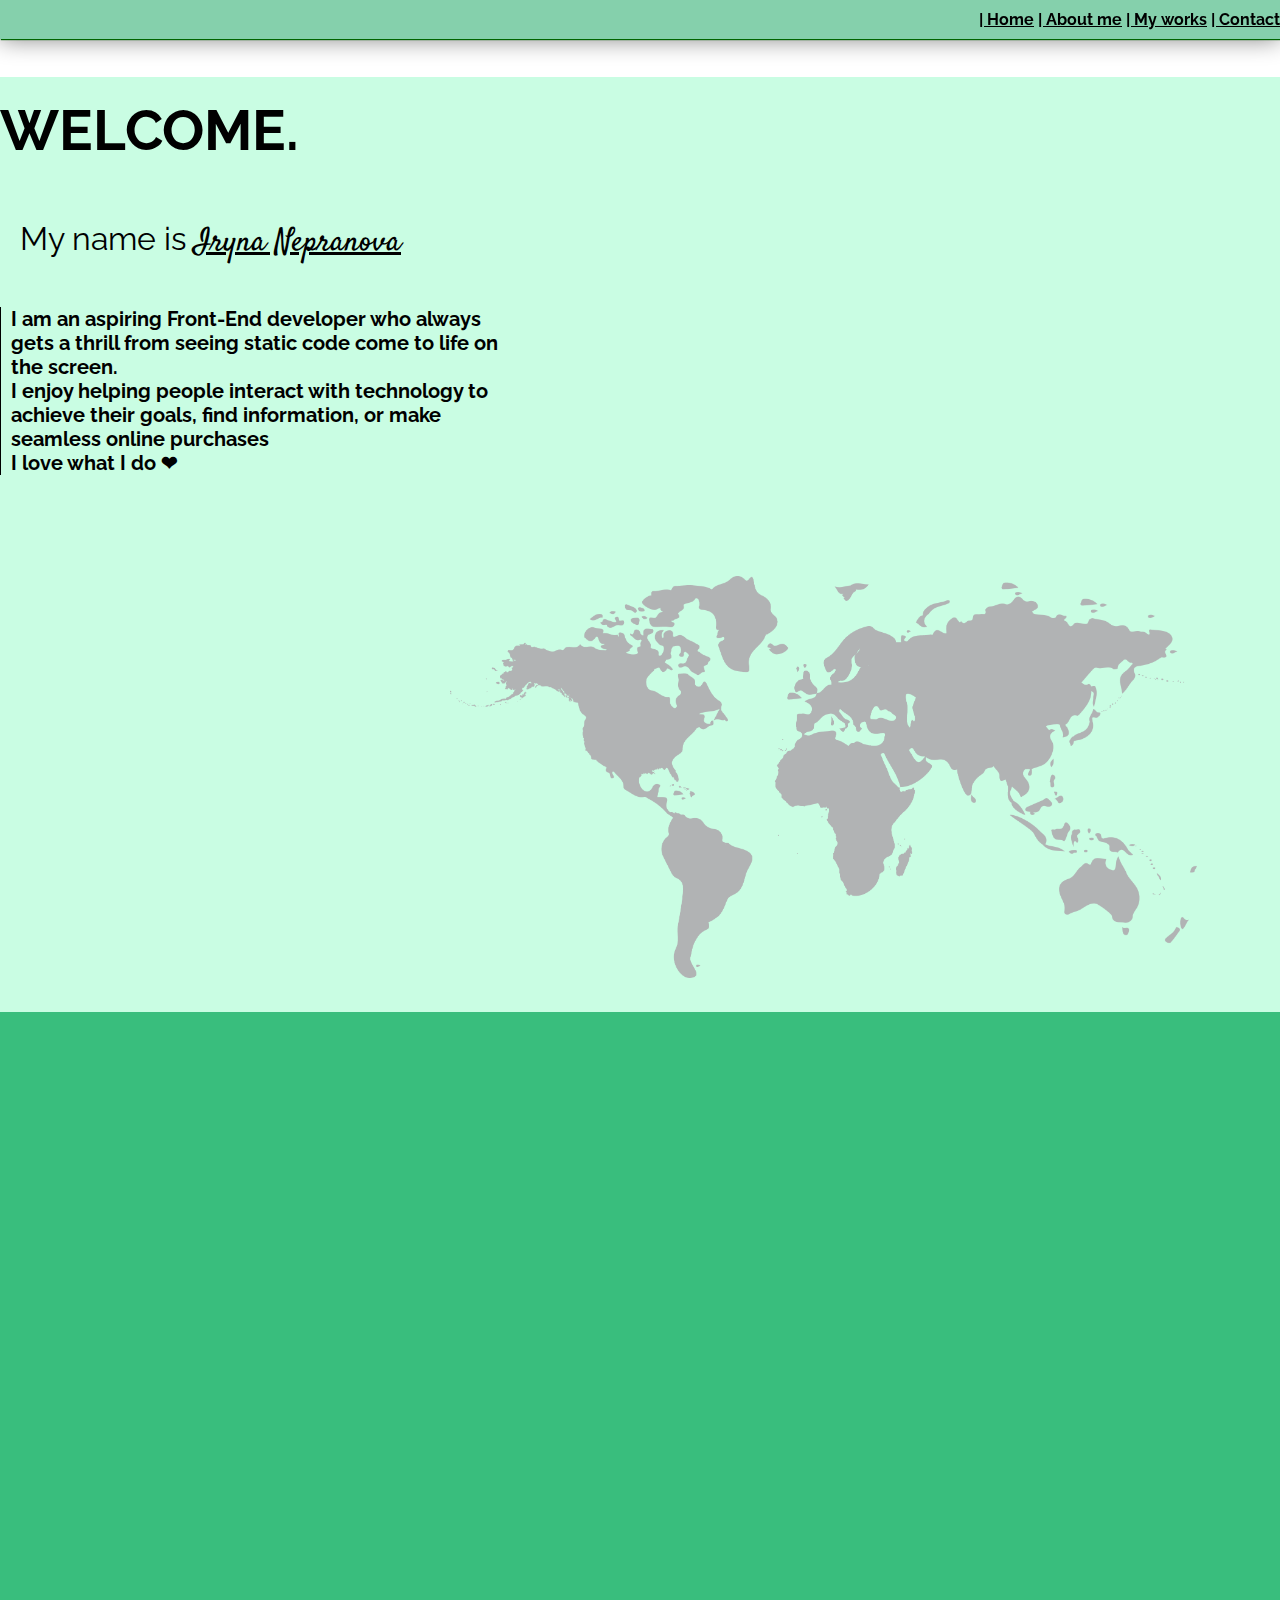
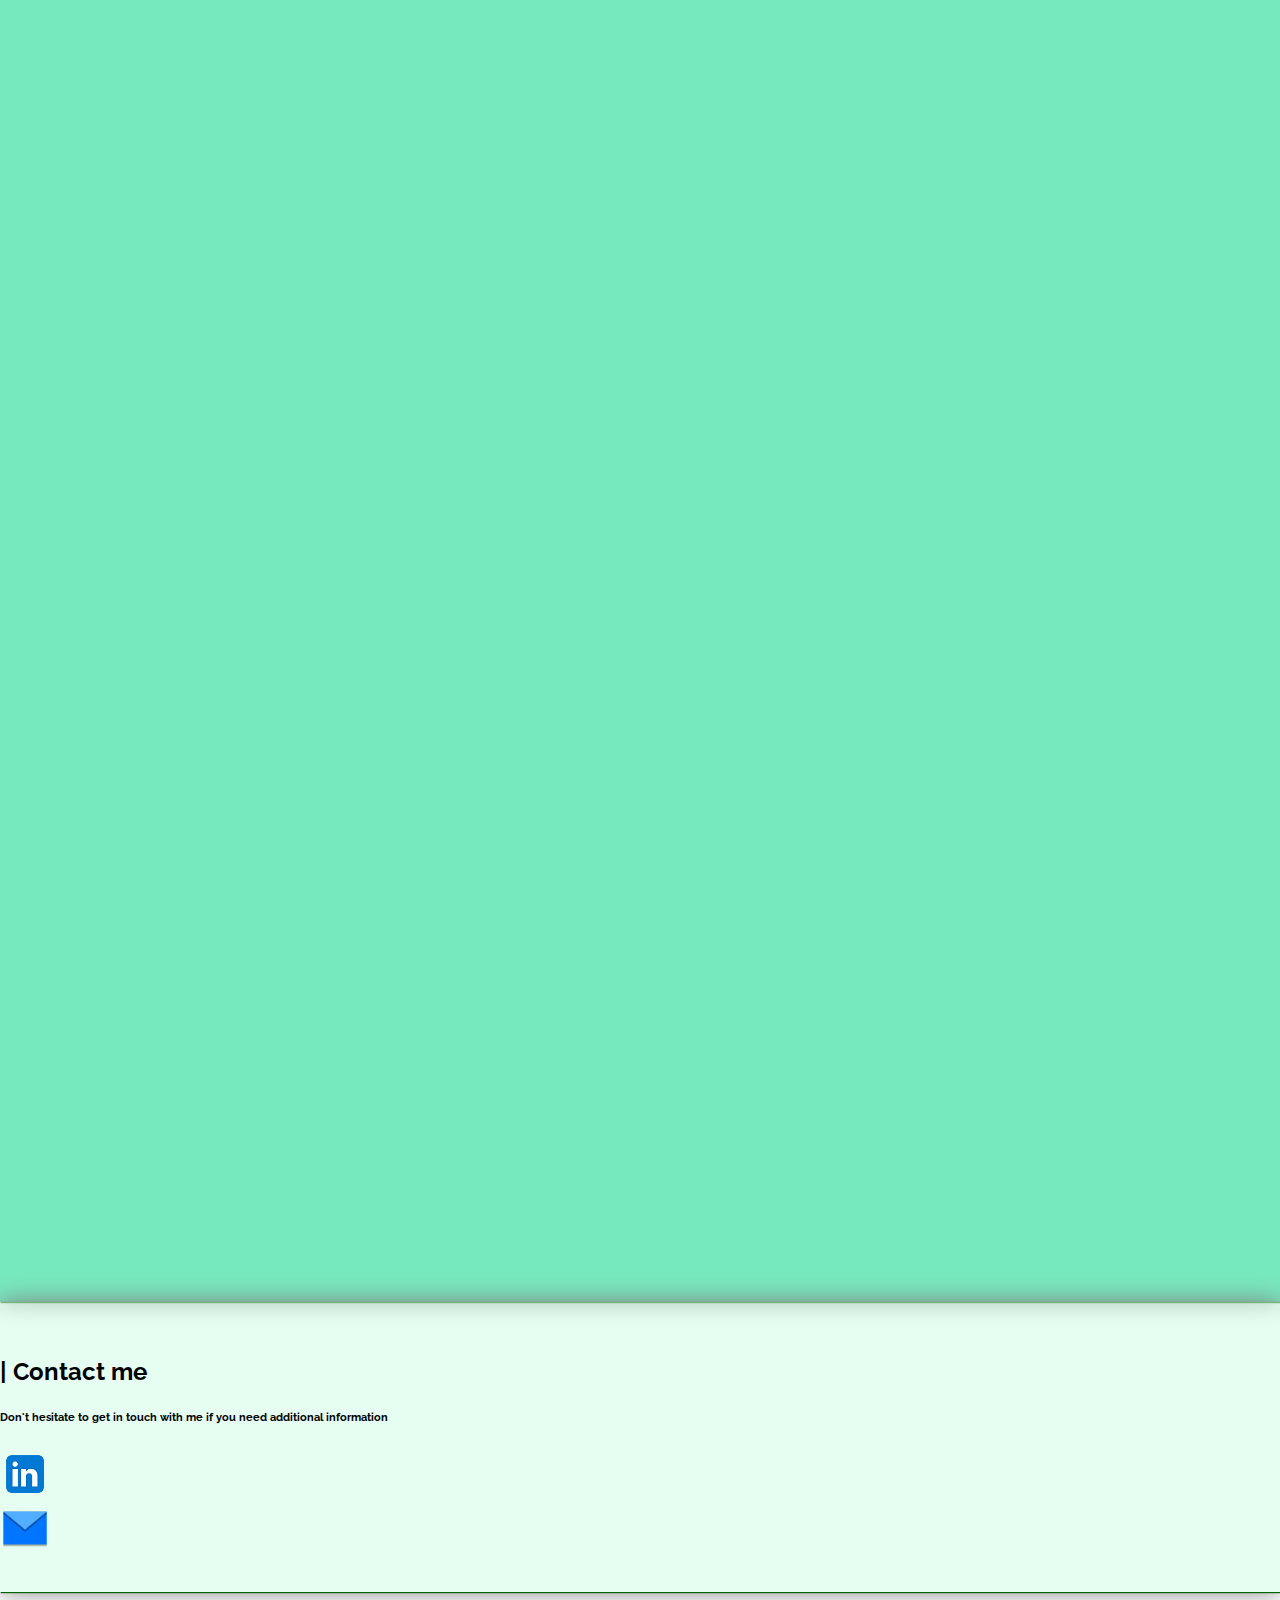
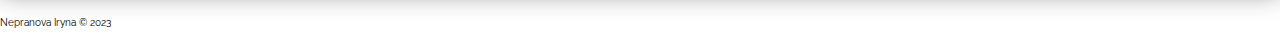
==== index.html @ 2a6cd450 "mistakes were corrected" ====
<!DOCTYPE html>
<html lang="en">

  <head>
    <meta charset="UTF-8">
    <meta http-equiv="X-UA-Compatible" content="IE=edge">
    <meta name="viewport" content="width=device-width, initial-scale=1.0">
    <link rel="stylesheet" href="css/main.css">
    <link rel="icon" type="image/x-icon" href="./images/favicon.ico">

    <link href="https://fonts.googleapis.com/css2?family=Raleway:ital,wght@0,100;0,200;0,300;1,100;1,200&display=swap" rel="stylesheet">
    <link href="https://fonts.googleapis.com/css2?family=Raleway:ital,wght@0,100;0,200;0,300;1,100;1,200&family=Satisfy&display=swap" rel="stylesheet">
    <link href="https://cdn.jsdelivr.net/npm/bootstrap@5.3.0-alpha3/dist/css/bootstrap.min.css" rel="stylesheet" integrity="sha384-KK94CHFLLe+nY2dmCWGMq91rCGa5gtU4mk92HdvYe+M/SXH301p5ILy+dN9+nJOZ" crossorigin="anonymous">

    <title>Portfolio | Nepranova Iryna</title>
  </head>

  <body>
    <header class="navigation">
      <div class="container">
        <div class="nav-desktop">
        <nav class="nav  d-flex justify-content-end ">
          <a class="nav-link active" href="#home">| Home</a>
          <a class="nav-link " href="#about">| About me</a>
          <a class="nav-link" href="#works">| My works</a>
          <a class="nav-link" href="#contact">| Contact</a>
        </nav>
        </div>
        <div class="mobile">
        <nav class="navbar fixed-top">
          <div class="container">
            <a class="navbar-brand" href="#"></a>
            <button class="navbar-toggler" type="button" data-bs-toggle="offcanvas" data-bs-target="#offcanvasNavbar" aria-controls="offcanvasNavbar" aria-label="Toggle navigation">
              <span class="navbar-toggler-icon"></span>
            </button>
            <div class="offcanvas offcanvas-end" tabindex="-1" id="offcanvasNavbar" aria-labelledby="offcanvasNavbarLabel">
              <div class="offcanvas-header">
                <button type="button" class="btn-close" data-bs-dismiss="offcanvas" aria-label="Close"></button>
              </div>
              <div class="offcanvas-body">
                <ul class="navbar-nav justify-content-end flex-grow-1 pe-3">
                  <li class="nav-item">
                    <a class="nav-link active" aria-current="page" href="#home">Home</a>
                  </li>
                  <li class="nav-item">
                    <a class="nav-link" href="#about">About me</a>
                  </li>
                  <li class="nav-item">
                    <a class="nav-link" href="#works">My works</a>
                  </li>
                  <li class="nav-item">
                    <a class="nav-link" href="#contact">Contact</a>
                  </li>
                </ul>
              </div>
            </div>
          </div>
        </nav>
        </div>
      </div>
    </header>
    <main>

      <section class="home" id="home">
        <div class="container">
          <div class="bg-home">
            <img src="./images/map.png" alt="map" class="image-map" />
          <div class="sticky">
    <div class="bubbles">
      <div class="bubble"></div>
    <div class="bubble"></div>
    <div class="bubble"></div>
    <div class="bubble"></div>
    <div class="bubble"></div>
    <div class="bubble"></div>
    <div class="bubble"></div>
    <div class="bubble"></div>
    <div class="bubble"></div>
    <div class="bubble"></div>    
  </div>
</div>
          </div>
          <h1 class="hero-title">WELCOME.</h1>
          <p class="hero-name">My name is <span class="logo-name">Iryna Nepranova</span> </p>
          <div class="about-description">
            <p>I am an aspiring Front-End developer
              who always gets a thrill from seeing static code come to life on the screen.<br />
              I enjoy helping people interact with technology to achieve their goals,
              find information, or make seamless online purchases<br /><span>I love what I do &#10084</span> </p>
          </div>
          </div>
      </section>
      <section class="about" id="about">
        <div class="container reveal">
          <h2 class="about-title">| ABOUT ME</h2>
          <div class="about-me d-flex justify-content-between ">
          <img src="./images/avatar2.png" alt="avatar" class="img-avatar"/>
          <p class="me-desc d-flex align-items-center">
            I am reliable, enthusiastic, and hard-working.
            I began my career working for a bank and quickly realized that my skills 
            and interests were better suited to web development and everything related to it.
            In a short time, I have developed a deep understanding of web-based processes.
            I consider myself a fast learner with a great passion for new knowledge 
            and technology. I am excited about the opportunity to work with you and 
            further develop my skills as a web developer.
          </p>
        </div>
          <h5 class="text-center skills-title">My Key Skills</h5>
          <div class="about-cards d-flex justify-content-around flex-wrap">
            <div class="card card-icon">
              <img src="./images/html.png" alt="icon" class="img-card" />
              <p class="card-desr text-center">HTML</p>
            </div>
            <div class="card card-icon">
              <img src="./images/css.png" alt="icon" class="img-card" />
              <p class="card-desr text-center">CSS</p>
            </div>
            <div class="card card-icon">
              <img src="./images/js.png" alt="icon" class="img-card" />
              <p class="card-desr text-center">JavaScript</p>
            </div>
            <div class="card card-icon">
              <img src="./images/react.png" alt="icon" class="img-card" />
              <p class="card-desr text-center">React</p>
            </div>
            <div class="card card-icon">
              <img src="./images/git.png" alt="icon" class="img-card" />
              <p class="card-desr text-center">Git</p>
            </div>
            <div class="card card-icon">
              <img src="./images/bootstrap.png" alt="icon" class="img-card" />
              <p class="card-desr text-center">Bootstrap</p>
            </div>
            <div class="card card-icon">
              <img src="./images/figma.png" alt="icon" class="img-card" />
              <p class="card-desr text-center">Figma</p>
            </div>
          </div>
          <h5 class="text-center skills-title">My Resume and Certificates</h5>
          <div class="about-cards d-flex justify-content-around flex-wrap">
            <a href="./images/IRYNA_NEPRANOVA_RESUME.pdf" class="card card-icon about-links" target="_blank">
              <img src="./images/resume.png" alt="icon" class="img-card" />
              <p class="card-desr text-center ">My Resume</p>
            </a>
            <a href="https://certificate.ithillel.ua/view/17672927" class="card card-icon about-links" target="_blank">
              <img src="./images/cert.png" alt="icon" class="img-card" />
              <p class="card-desr text-center text-wrap">Front-End Basic Certificate</p>
            </a>
            <a href="https://certificate.ithillel.ua/view/85860467" class="card card-icon about-links" target="_blank">
              <img src="./images/cert.png" alt="icon" class="img-card" />
              <p class="card-desr text-center text-wrap">Front-End Pro Certificate</p>
            </a>            
            <a href="https://www.coursera.org/account/accomplishments/specialization/certificate/V5F4RC2VRU6T" class="card card-icon about-links" target="_blank">
              <img src="./images/cert.png" alt="icon" class="img-card" />
              <p class="card-desr text-center text-wrap">Meta Front-End Developer Certificate</p>
            </a>
        </div>
        </div>
      </section>

      <section class="works" id="works">
        <div class="container reveal">
          <h2 class="works-title">| MY WORKS</h2>
          <h6 class="works-desc">Below you can see my work. 
          Also, you can visit my page on Github where you can find more projects created by me.</h6>
          <div class="works-cards d-flex flex-wrap justify-content-between">
            <div class="card card-works" style="width: 20rem;">
              <img src="./images/blueeasy.png" class="card-img-top" alt="website">
              <div class="card-body">
                <h5 class="card-title">BlueEasy</h5>
                <p class="card-text">HTML,CSS, Bootstrap</p>
                <div class="links d-flex justify-content-between">
                  <a href="https://iryna-nepranova.github.io/Blueasy/" class="btn btn-success" target="_blank">Live demo</a>
                  <a href="https://github.com/Iryna-Nepranova/Blueasy" class="btn btn-success" target="_blank">Github</a>
                </div>
              </div>
            </div>
            <div class="card card-works" style="width: 20rem;">
              <img src="./images/golden.png" class="card-img-top" alt="website">
              <div class="card-body">
                <h5 class="card-title">Golden</h5>
                <p class="card-text">HTML,CSS, Bootstrap</p>
                <div class="links d-flex justify-content-between">
                  <a href="https://iryna-nepranova.github.io/Golden/" class="btn btn-success" target="_blank">Live demo</a>
                  <a href="https://github.com/Iryna-Nepranova/Golden" class="btn btn-success" target="_blank">Github</a>
                </div>
              </div>
            </div>
            <div class="card card-works" style="width: 20rem;">
              <img src="./images/prechu.png" class="card-img-top" alt="website">
              <div class="card-body">
                <h5 class="card-title">Prechu</h5>
                <p class="card-text">HTML,CSS, JS</p>
                <div class="links d-flex justify-content-between">
                  <a href="https://iryna-nepranova.github.io/Prechu/" class="btn btn-success" target="_blank">Live demo</a>
                  <a href="https://github.com/Iryna-Nepranova/Prechu" class="btn btn-success" target="_blank">Github</a>
                </div>
              </div>
            </div>
          </div>
          <div class="btn-git d-flex justify-content-center">
            <a href="https://github.com/Iryna-Nepranova" target="_blank" class="btn btn-success">Visit my Github</a>
          </div>
        </div>
      </section>
      <section class="contact" id="contact">
        <div class="container">
          <h2 class="contact-title">| Contact me</h2>
          <div class="contact-info d-flex align-items-center">
          <h6 class="contact-subtitle">Don't hesitate to get in touch with me if you need additional information</h6>
          <div class="contact-icon d-flex">
            <div class="linkedin">
              <a href="https://www.linkedin.com/in/iryna-nepranova/" target="_blank" >
                <img src="./images/linkedin.png" alt="linkedin" class="img-contact" />
              </a>
            </div>
            <div class="email">
              <a href="mailto:i.nepranova@gmail.com">
                <img src="./images/email.png" alt="linkedin" target="_blank" class="img-contact" />
              </a>
            </div>
          </div>
        </div>
      </div>
      </section>
    </main>
    <footer>
      <div class="container">
        <p class="d-flex justify-content-end footer"> Nepranova Iryna &#169 2023</p>
      </div>
    </footer>

    <script src="https://cdn.jsdelivr.net/npm/bootstrap@5.3.0-alpha3/dist/js/bootstrap.bundle.min.js" integrity="sha384-ENjdO4Dr2bkBIFxQpeoTz1HIcje39Wm4jDKdf19U8gI4ddQ3GYNS7NTKfAdVQSZe" crossorigin="anonymous"></script>
    <script src="js/index.js"></script>
  </body>

</html>
---- css/main.css ----
@import url('components/basic.css');
@import url('components/bubbles.css');
@import url('components/navigation.css');
@import url('components/home.css');
@import url('components/about.css');
@import url('components/works.css');
@import url('components/contact.css');
@import url('components/footer.css');
@import url('components/responsive.css');
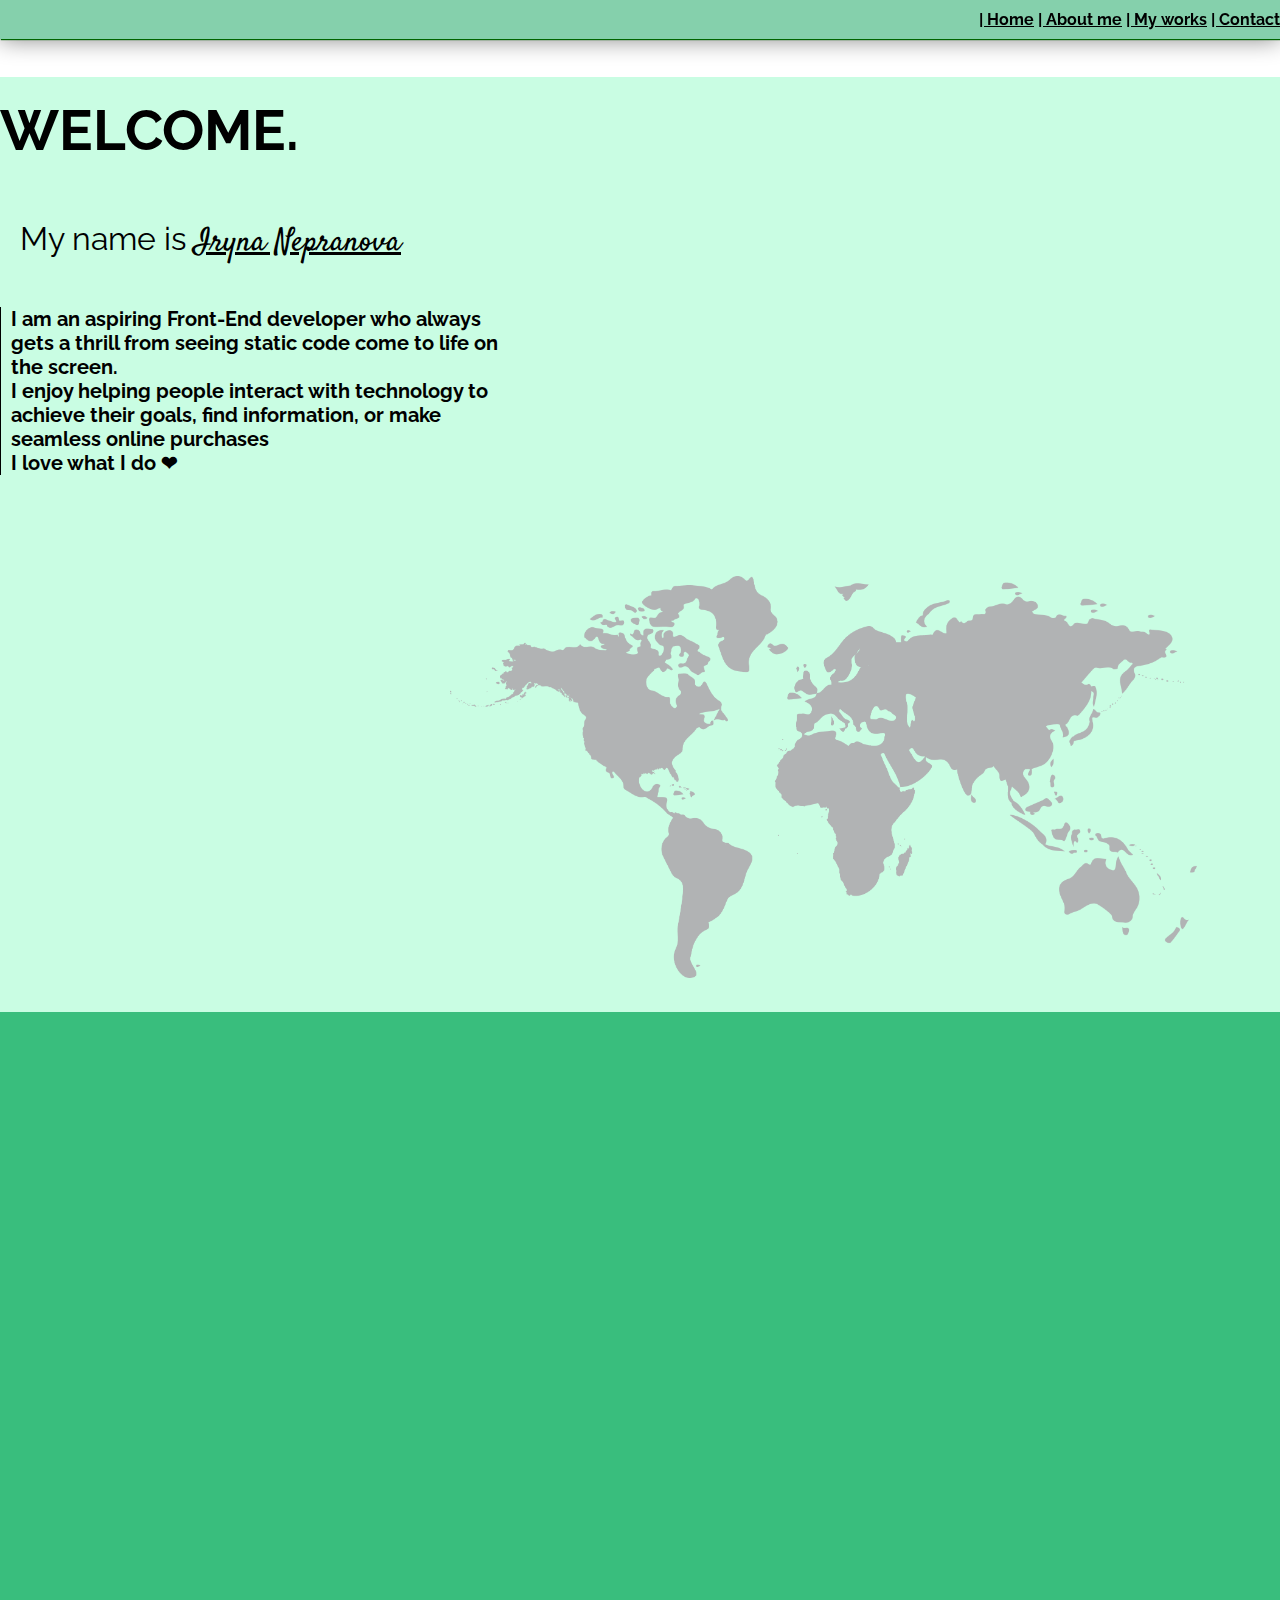
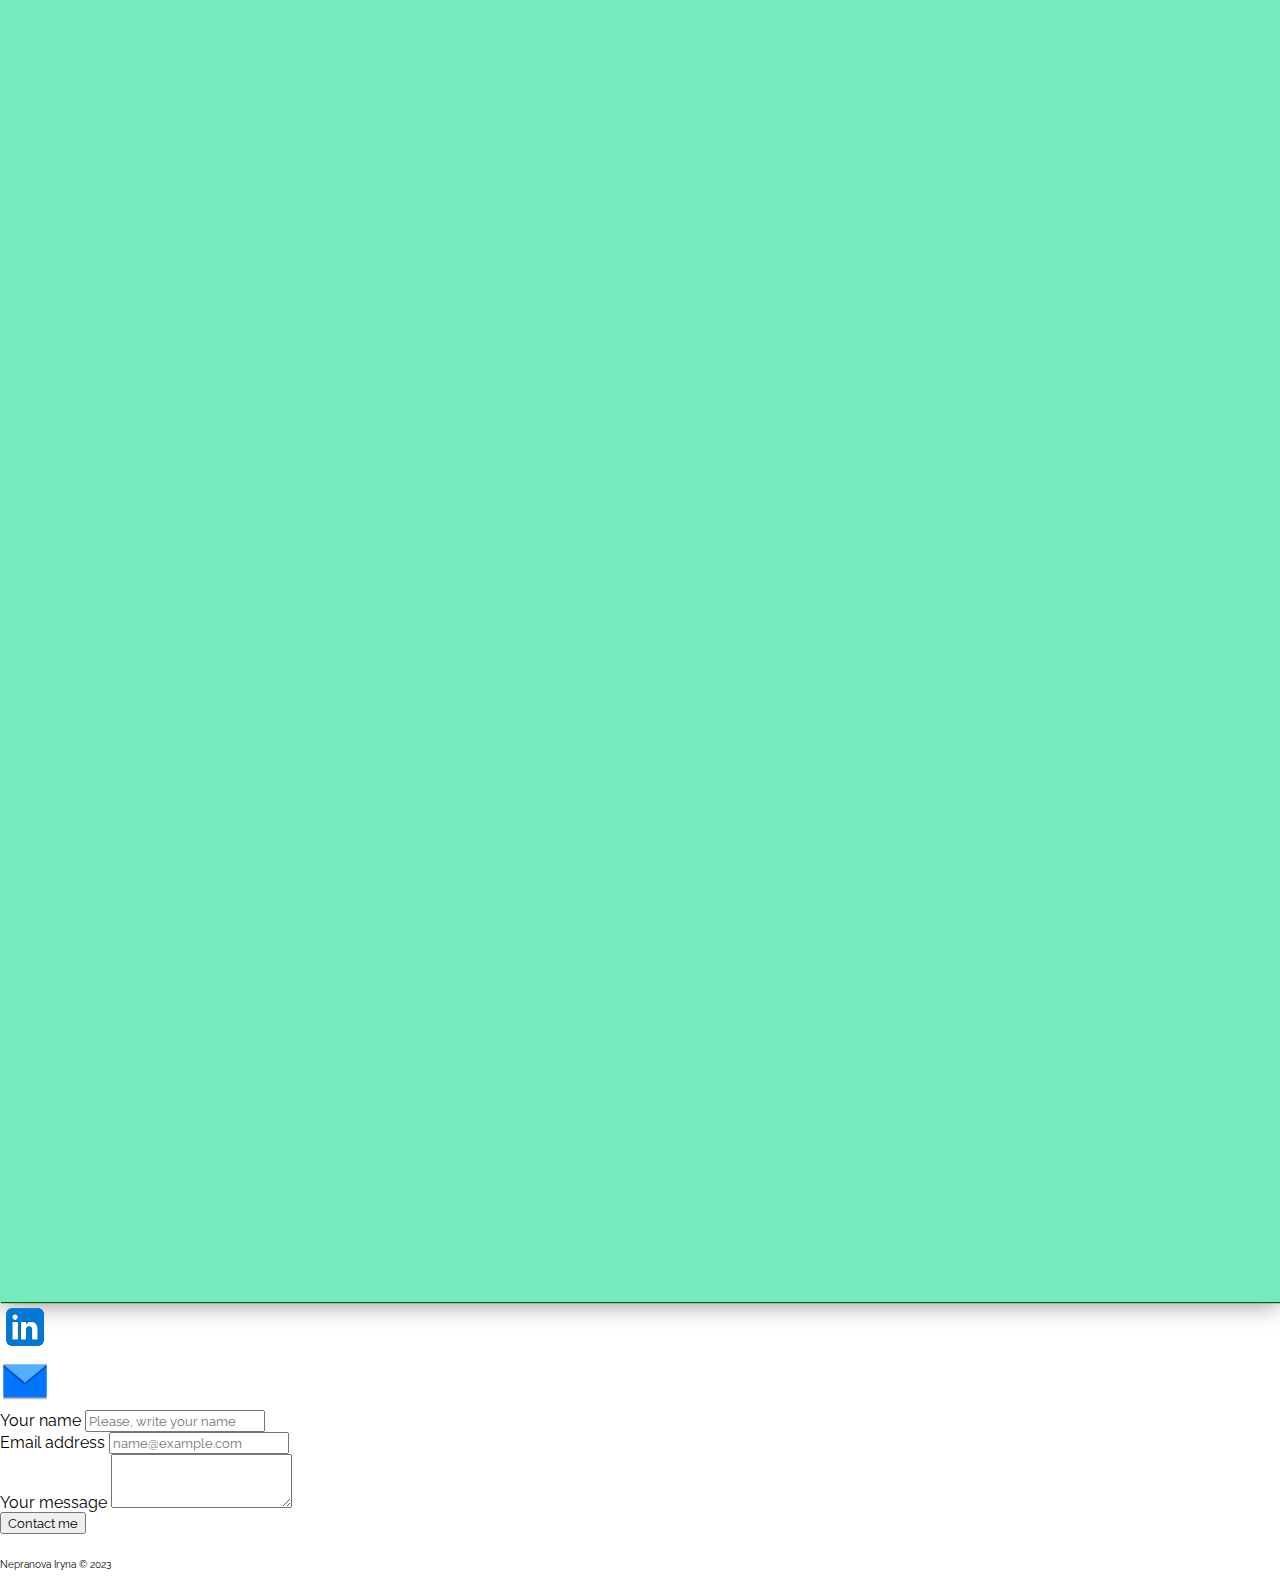
==== commit 897a8702: "contact form was added" ====
--- a/index.html
+++ b/index.html
@@ -8,6 +8,10 @@
     <link rel="stylesheet" href="css/main.css">
     <link rel="icon" type="image/x-icon" href="./images/favicon.ico">
 
+    <meta name="description" content="Portfolio of Iryna Nepranova - Front-End Developer" />
+    <meta name="og:title" content="Portfolio of Iryna Nepranova - Front-End Developer" />
+    <meta name="og:description" content="Portfolio - Website, where you can see the common information about Iryna Nepranova, her works, skills and contact information" />
+
     <link href="https://fonts.googleapis.com/css2?family=Raleway:ital,wght@0,100;0,200;0,300;1,100;1,200&display=swap" rel="stylesheet">
     <link href="https://fonts.googleapis.com/css2?family=Raleway:ital,wght@0,100;0,200;0,300;1,100;1,200&family=Satisfy&display=swap" rel="stylesheet">
     <link href="https://cdn.jsdelivr.net/npm/bootstrap@5.3.0-alpha3/dist/css/bootstrap.min.css" rel="stylesheet" integrity="sha384-KK94CHFLLe+nY2dmCWGMq91rCGa5gtU4mk92HdvYe+M/SXH301p5ILy+dN9+nJOZ" crossorigin="anonymous">
@@ -19,43 +23,43 @@
     <header class="navigation">
       <div class="container">
         <div class="nav-desktop">
-        <nav class="nav  d-flex justify-content-end ">
-          <a class="nav-link active" href="#home">| Home</a>
-          <a class="nav-link " href="#about">| About me</a>
-          <a class="nav-link" href="#works">| My works</a>
-          <a class="nav-link" href="#contact">| Contact</a>
-        </nav>
+          <nav class="nav  d-flex justify-content-end ">
+            <a class="nav-link active" href="#home">| Home</a>
+            <a class="nav-link " href="#about">| About me</a>
+            <a class="nav-link" href="#works">| My works</a>
+            <a class="nav-link" href="#contact">| Contact</a>
+          </nav>
         </div>
         <div class="mobile">
-        <nav class="navbar fixed-top">
-          <div class="container">
-            <a class="navbar-brand" href="#"></a>
-            <button class="navbar-toggler" type="button" data-bs-toggle="offcanvas" data-bs-target="#offcanvasNavbar" aria-controls="offcanvasNavbar" aria-label="Toggle navigation">
-              <span class="navbar-toggler-icon"></span>
-            </button>
-            <div class="offcanvas offcanvas-end" tabindex="-1" id="offcanvasNavbar" aria-labelledby="offcanvasNavbarLabel">
-              <div class="offcanvas-header">
-                <button type="button" class="btn-close" data-bs-dismiss="offcanvas" aria-label="Close"></button>
-              </div>
-              <div class="offcanvas-body">
-                <ul class="navbar-nav justify-content-end flex-grow-1 pe-3">
-                  <li class="nav-item">
-                    <a class="nav-link active" aria-current="page" href="#home">Home</a>
-                  </li>
-                  <li class="nav-item">
-                    <a class="nav-link" href="#about">About me</a>
-                  </li>
-                  <li class="nav-item">
-                    <a class="nav-link" href="#works">My works</a>
-                  </li>
-                  <li class="nav-item">
-                    <a class="nav-link" href="#contact">Contact</a>
-                  </li>
-                </ul>
-              </div>
-            </div>
-          </div>
-        </nav>
+          <nav class="navbar fixed-top">
+            <div class="container">
+              <a class="navbar-brand" href="#"></a>
+              <button class="navbar-toggler" type="button" data-bs-toggle="offcanvas" data-bs-target="#offcanvasNavbar" aria-controls="offcanvasNavbar" aria-label="Toggle navigation">
+                <span class="navbar-toggler-icon"></span>
+              </button>
+              <div class="offcanvas offcanvas-end" tabindex="-1" id="offcanvasNavbar" aria-labelledby="offcanvasNavbarLabel">
+                <div class="offcanvas-header">
+                  <button type="button" class="btn-close" data-bs-dismiss="offcanvas" aria-label="Close"></button>
+                </div>
+                <div class="offcanvas-body">
+                  <ul class="navbar-nav justify-content-end flex-grow-1 pe-3">
+                    <li class="nav-item">
+                      <a class="nav-link active" aria-current="page" href="#home">Home</a>
+                    </li>
+                    <li class="nav-item">
+                      <a class="nav-link" href="#about">About me</a>
+                    </li>
+                    <li class="nav-item">
+                      <a class="nav-link" href="#works">My works</a>
+                    </li>
+                    <li class="nav-item">
+                      <a class="nav-link" href="#contact">Contact</a>
+                    </li>
+                  </ul>
+                </div>
+              </div>
+            </div>
+          </nav>
         </div>
       </div>
     </header>
@@ -65,20 +69,20 @@
         <div class="container">
           <div class="bg-home">
             <img src="./images/map.png" alt="map" class="image-map" />
-          <div class="sticky">
-    <div class="bubbles">
-      <div class="bubble"></div>
-    <div class="bubble"></div>
-    <div class="bubble"></div>
-    <div class="bubble"></div>
-    <div class="bubble"></div>
-    <div class="bubble"></div>
-    <div class="bubble"></div>
-    <div class="bubble"></div>
-    <div class="bubble"></div>
-    <div class="bubble"></div>    
-  </div>
-</div>
+            <div class="sticky">
+              <div class="bubbles">
+                <div class="bubble"></div>
+                <div class="bubble"></div>
+                <div class="bubble"></div>
+                <div class="bubble"></div>
+                <div class="bubble"></div>
+                <div class="bubble"></div>
+                <div class="bubble"></div>
+                <div class="bubble"></div>
+                <div class="bubble"></div>
+                <div class="bubble"></div>
+              </div>
+            </div>
           </div>
           <h1 class="hero-title">WELCOME.</h1>
           <p class="hero-name">My name is <span class="logo-name">Iryna Nepranova</span> </p>
@@ -88,23 +92,23 @@
               I enjoy helping people interact with technology to achieve their goals,
               find information, or make seamless online purchases<br /><span>I love what I do &#10084</span> </p>
           </div>
-          </div>
+        </div>
       </section>
       <section class="about" id="about">
         <div class="container reveal">
           <h2 class="about-title">| ABOUT ME</h2>
           <div class="about-me d-flex justify-content-between ">
-          <img src="./images/avatar2.png" alt="avatar" class="img-avatar"/>
-          <p class="me-desc d-flex align-items-center">
-            I am reliable, enthusiastic, and hard-working.
-            I began my career working for a bank and quickly realized that my skills 
-            and interests were better suited to web development and everything related to it.
-            In a short time, I have developed a deep understanding of web-based processes.
-            I consider myself a fast learner with a great passion for new knowledge 
-            and technology. I am excited about the opportunity to work with you and 
-            further develop my skills as a web developer.
-          </p>
-        </div>
+            <img src="./images/avatar2.png" alt="avatar" class="img-avatar" />
+            <p class="me-desc d-flex align-items-center">
+              I am reliable, enthusiastic, and hard-working.
+              I began my career working for a bank and quickly realized that my skills
+              and interests were better suited to web development and everything related to it.
+              In a short time, I have developed a deep understanding of web-based processes.
+              I consider myself a fast learner with a great passion for new knowledge
+              and technology. I am excited about the opportunity to work with you and
+              further develop my skills as a web developer.
+            </p>
+          </div>
           <h5 class="text-center skills-title">My Key Skills</h5>
           <div class="about-cards d-flex justify-content-around flex-wrap">
             <div class="card card-icon">
@@ -149,20 +153,20 @@
             <a href="https://certificate.ithillel.ua/view/85860467" class="card card-icon about-links" target="_blank">
               <img src="./images/cert.png" alt="icon" class="img-card" />
               <p class="card-desr text-center text-wrap">Front-End Pro Certificate</p>
-            </a>            
+            </a>
             <a href="https://www.coursera.org/account/accomplishments/specialization/certificate/V5F4RC2VRU6T" class="card card-icon about-links" target="_blank">
               <img src="./images/cert.png" alt="icon" class="img-card" />
               <p class="card-desr text-center text-wrap">Meta Front-End Developer Certificate</p>
             </a>
-        </div>
+          </div>
         </div>
       </section>
 
       <section class="works" id="works">
         <div class="container reveal">
           <h2 class="works-title">| MY WORKS</h2>
-          <h6 class="works-desc">Below you can see my work. 
-          Also, you can visit my page on Github where you can find more projects created by me.</h6>
+          <h6 class="works-desc">Below you can see my work.
+            Also, you can visit my page on Github where you can find more projects created by me.</h6>
           <div class="works-cards d-flex flex-wrap justify-content-between">
             <div class="card card-works" style="width: 20rem;">
               <img src="./images/blueeasy.png" class="card-img-top" alt="website">
@@ -203,30 +207,44 @@
           </div>
         </div>
       </section>
-      <section class="contact" id="contact">
-        <div class="container">
-          <h2 class="contact-title">| Contact me</h2>
-          <div class="contact-info d-flex align-items-center">
-          <h6 class="contact-subtitle">Don't hesitate to get in touch with me if you need additional information</h6>
-          <div class="contact-icon d-flex">
-            <div class="linkedin">
-              <a href="https://www.linkedin.com/in/iryna-nepranova/" target="_blank" >
-                <img src="./images/linkedin.png" alt="linkedin" class="img-contact" />
-              </a>
-            </div>
-            <div class="email">
-              <a href="mailto:i.nepranova@gmail.com">
-                <img src="./images/email.png" alt="linkedin" target="_blank" class="img-contact" />
-              </a>
-            </div>
-          </div>
-        </div>
-      </div>
+     
+            <div class="contact-icon d-flex">
+              <div class="linkedin">
+                <a href="https://www.linkedin.com/in/iryna-nepranova/" target="_blank">
+                  <img src="./images/linkedin.png" alt="linkedin" class="img-contact" />
+                </a>
+              </div>
+              <div class="email">
+                <a href="mailto:email4learning2023@gmail.com">
+                  <img src="./images/email.png" alt="linkedin" target="_blank" class="img-contact" />
+                </a>
+              </div>
+            </div>
+          </div>
+          <form method="post" name="contact_form" action="https://formsubmit.co/email4learning2023@gmail.com">
+            <div class="mb-3">
+              <label for="exampleFormControlInput1" class="form-label" >Your name</label>
+              <input type="text" class="form-control" name="name" id="exampleFormControlInput1" placeholder="Please, write your name" required/>
+            </div>
+          <div class="mb-3">
+            <label for="exampleFormControlInput1" class="form-label">Email address</label>
+            <input type="email" class="form-control" name="email" id="exampleFormControlInput1" placeholder="name@example.com" required>
+          </div>
+          <div class="mb-3">
+            <label for="exampleFormControlTextarea1" class="form-label">Your message</label>
+            <textarea class="form-control" name="message" id="exampleFormControlTextarea1" rows="3" required></textarea>
+          </div>
+          <div class="col-12">
+            <button class="btn btn-success" type="submit" value="Submit">Contact me</button>
+          </div>
+          <input type="hidden" name="_next" value="https://iryna-nepranova.github.io/portfolio/thanks.html">
+          </form>
+        </div>
       </section>
     </main>
     <footer>
       <div class="container">
-        <p class="d-flex justify-content-end footer"> Nepranova Iryna &#169 2023</p>
+        <p class="d-flex justify-content-center footer"> Nepranova Iryna &#169 2023</p>
       </div>
     </footer>
 
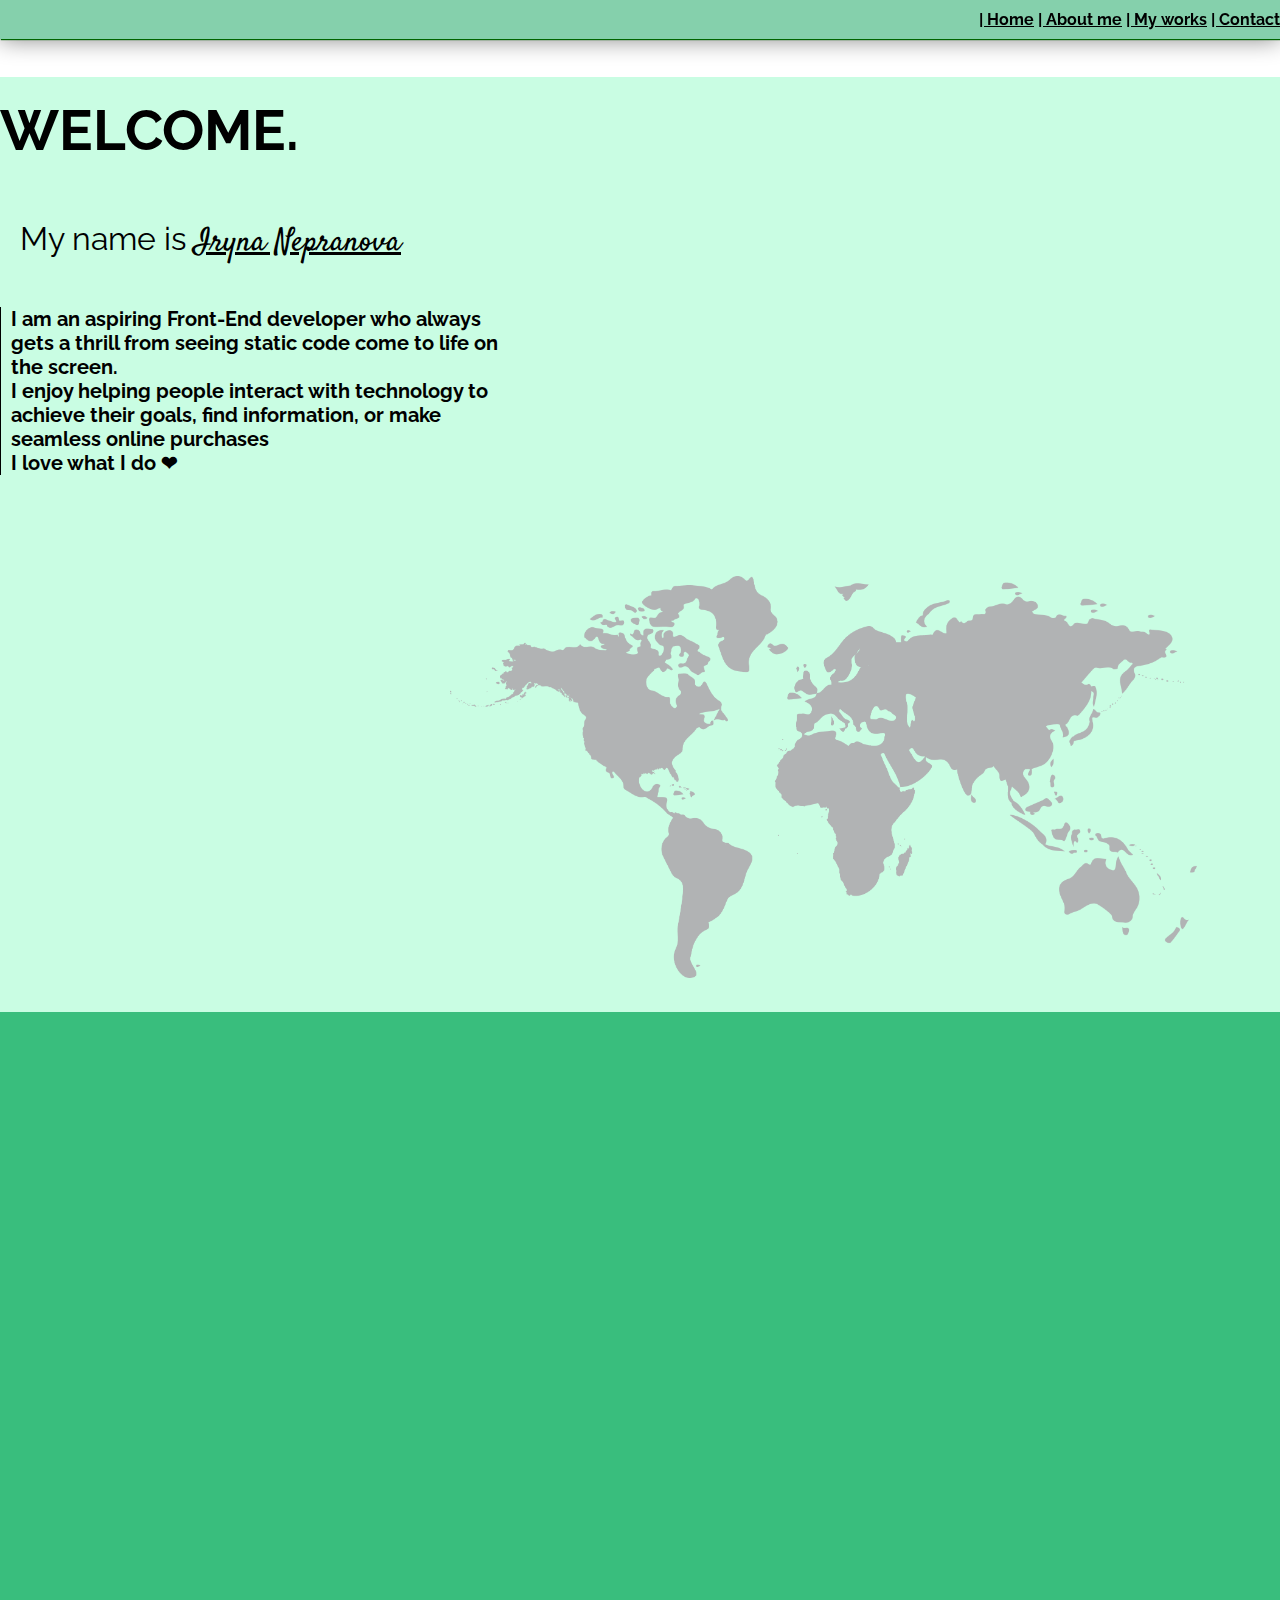
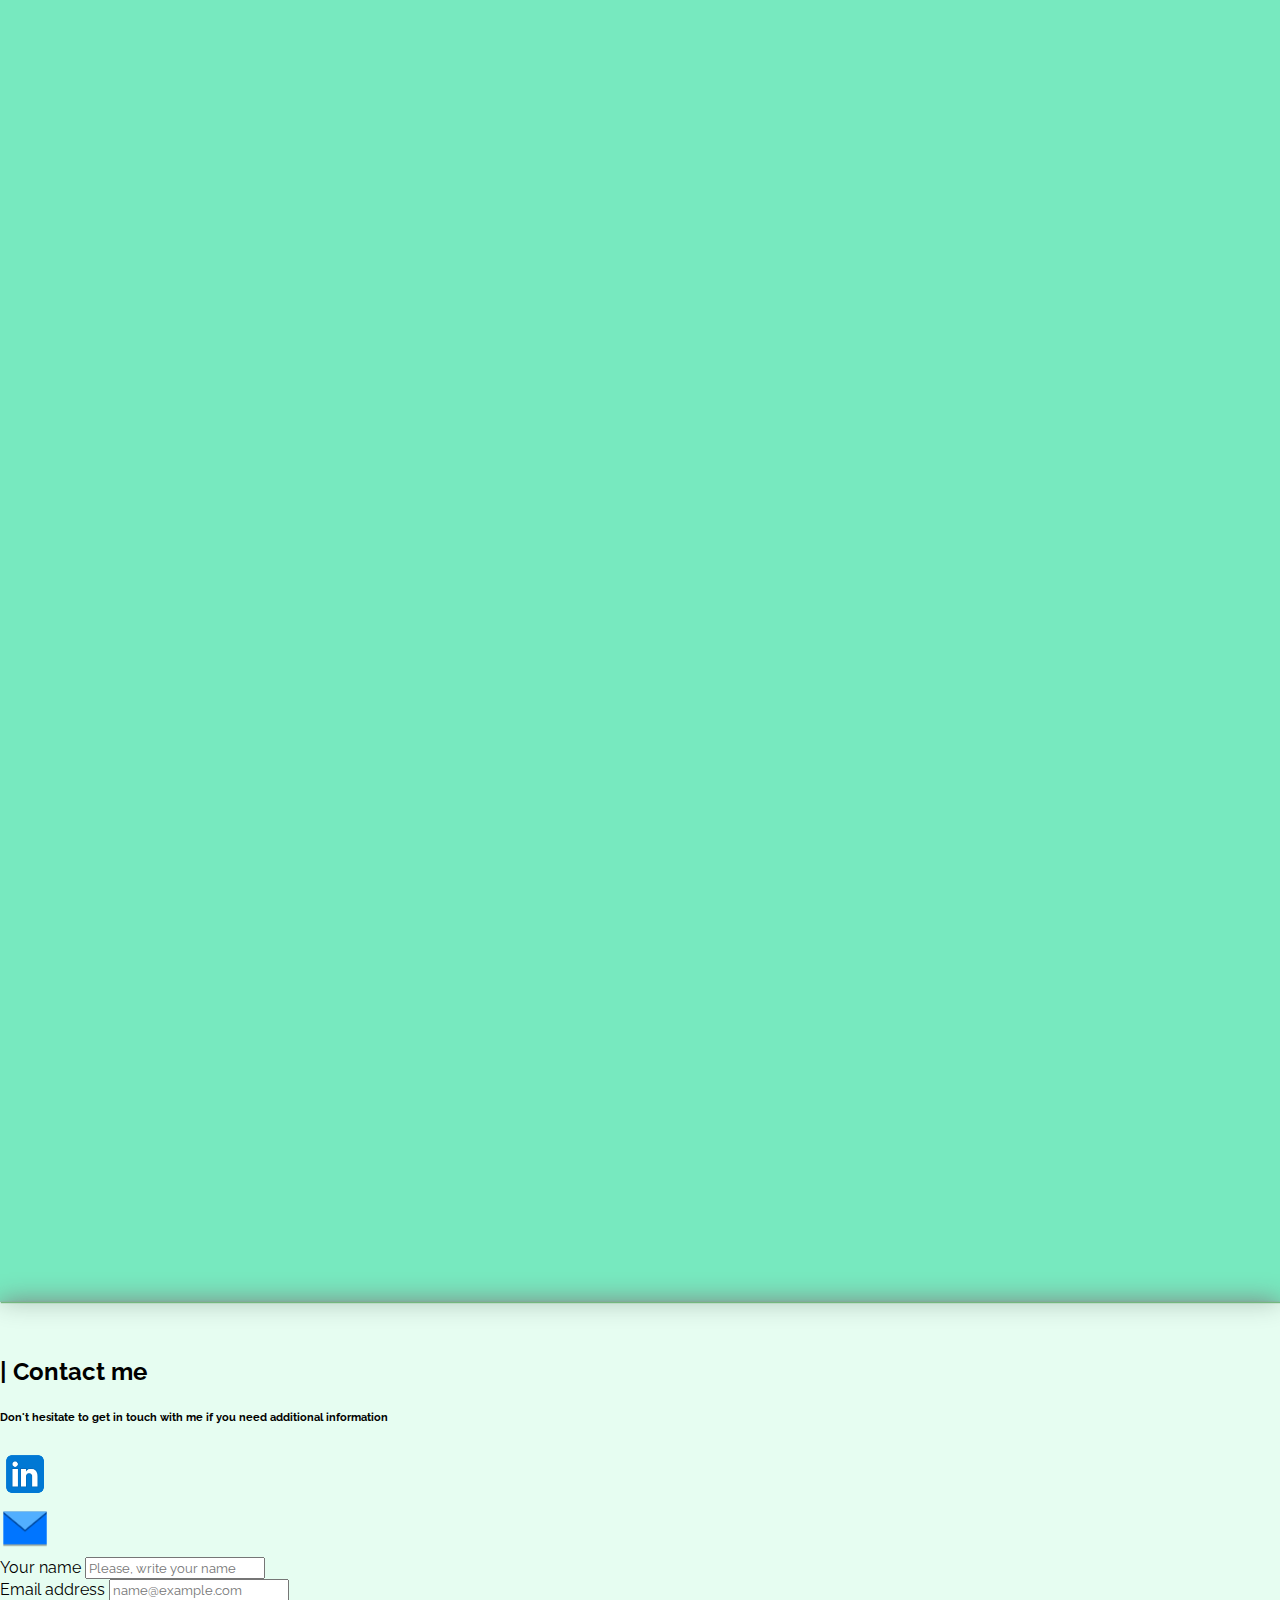
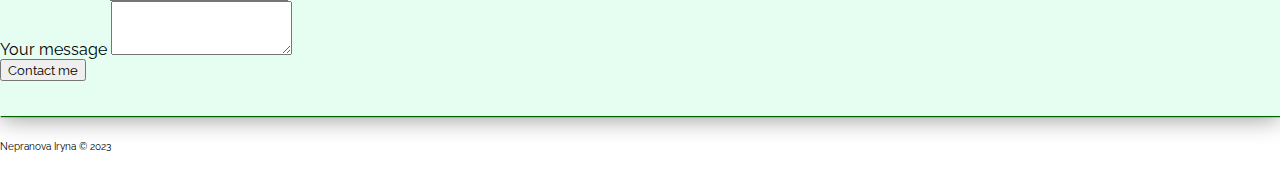
==== commit bb0252f3: "styling of the contact form was corrected" ====
--- a/index.html
+++ b/index.html
@@ -207,39 +207,43 @@
           </div>
         </div>
       </section>
-     
-            <div class="contact-icon d-flex">
-              <div class="linkedin">
-                <a href="https://www.linkedin.com/in/iryna-nepranova/" target="_blank">
-                  <img src="./images/linkedin.png" alt="linkedin" class="img-contact" />
-                </a>
-              </div>
-              <div class="email">
-                <a href="mailto:email4learning2023@gmail.com">
-                  <img src="./images/email.png" alt="linkedin" target="_blank" class="img-contact" />
-                </a>
-              </div>
-            </div>
-          </div>
-          <form method="post" name="contact_form" action="https://formsubmit.co/email4learning2023@gmail.com">
-            <div class="mb-3">
-              <label for="exampleFormControlInput1" class="form-label" >Your name</label>
-              <input type="text" class="form-control" name="name" id="exampleFormControlInput1" placeholder="Please, write your name" required/>
-            </div>
+      <section class="contact" id="contact">
+        <div class="container">
+          <h2 class="contact-title">| Contact me</h2>
+          <div class="contact-info d-flex align-items-center">
+          <h6 class="contact-subtitle">Don't hesitate to get in touch with me if you need additional information</h6>
+          <div class="contact-icon d-flex">
+            <div class="linkedin">
+              <a href="https://www.linkedin.com/in/iryna-nepranova/" target="_blank" >
+                <img src="./images/linkedin.png" alt="linkedin" class="img-contact" />
+              </a>
+            </div>
+            <div class="email">
+              <a href="mailto:email4learning2023@gmail.com">
+                <img src="./images/email.png" alt="linkedin" target="_blank" class="img-contact" />
+              </a>
+            </div>
+          </div>
+        </div>
+        <form method="post" name="contact_form" action="https://formsubmit.co/email4learning2023@gmail.com">
           <div class="mb-3">
-            <label for="exampleFormControlInput1" class="form-label">Email address</label>
-            <input type="email" class="form-control" name="email" id="exampleFormControlInput1" placeholder="name@example.com" required>
-          </div>
-          <div class="mb-3">
-            <label for="exampleFormControlTextarea1" class="form-label">Your message</label>
-            <textarea class="form-control" name="message" id="exampleFormControlTextarea1" rows="3" required></textarea>
-          </div>
-          <div class="col-12">
-            <button class="btn btn-success" type="submit" value="Submit">Contact me</button>
-          </div>
-          <input type="hidden" name="_next" value="https://iryna-nepranova.github.io/portfolio/thanks.html">
-          </form>
-        </div>
+            <label for="exampleFormControlInput1" class="form-label" >Your name</label>
+            <input type="text" class="form-control" name="name" id="exampleFormControlInput1" placeholder="Please, write your name" required/>
+          </div>
+        <div class="mb-3">
+          <label for="exampleFormControlInput2" class="form-label">Email address</label>
+          <input type="email" class="form-control" name="email" id="exampleFormControlInput2" placeholder="name@example.com" required>
+        </div>
+        <div class="mb-3">
+          <label for="exampleFormControlTextarea1" class="form-label">Your message</label>
+          <textarea class="form-control" name="message" id="exampleFormControlTextarea1" rows="3" required></textarea>
+        </div>
+        <div class="col-12">
+          <button class="btn btn-success" type="submit" value="Submit">Contact me</button>
+        </div>
+        <input type="hidden" name="_next" value="https://iryna-nepranova.github.io/portfolio/thanks.html">
+        </form>
+      </div>
       </section>
     </main>
     <footer>
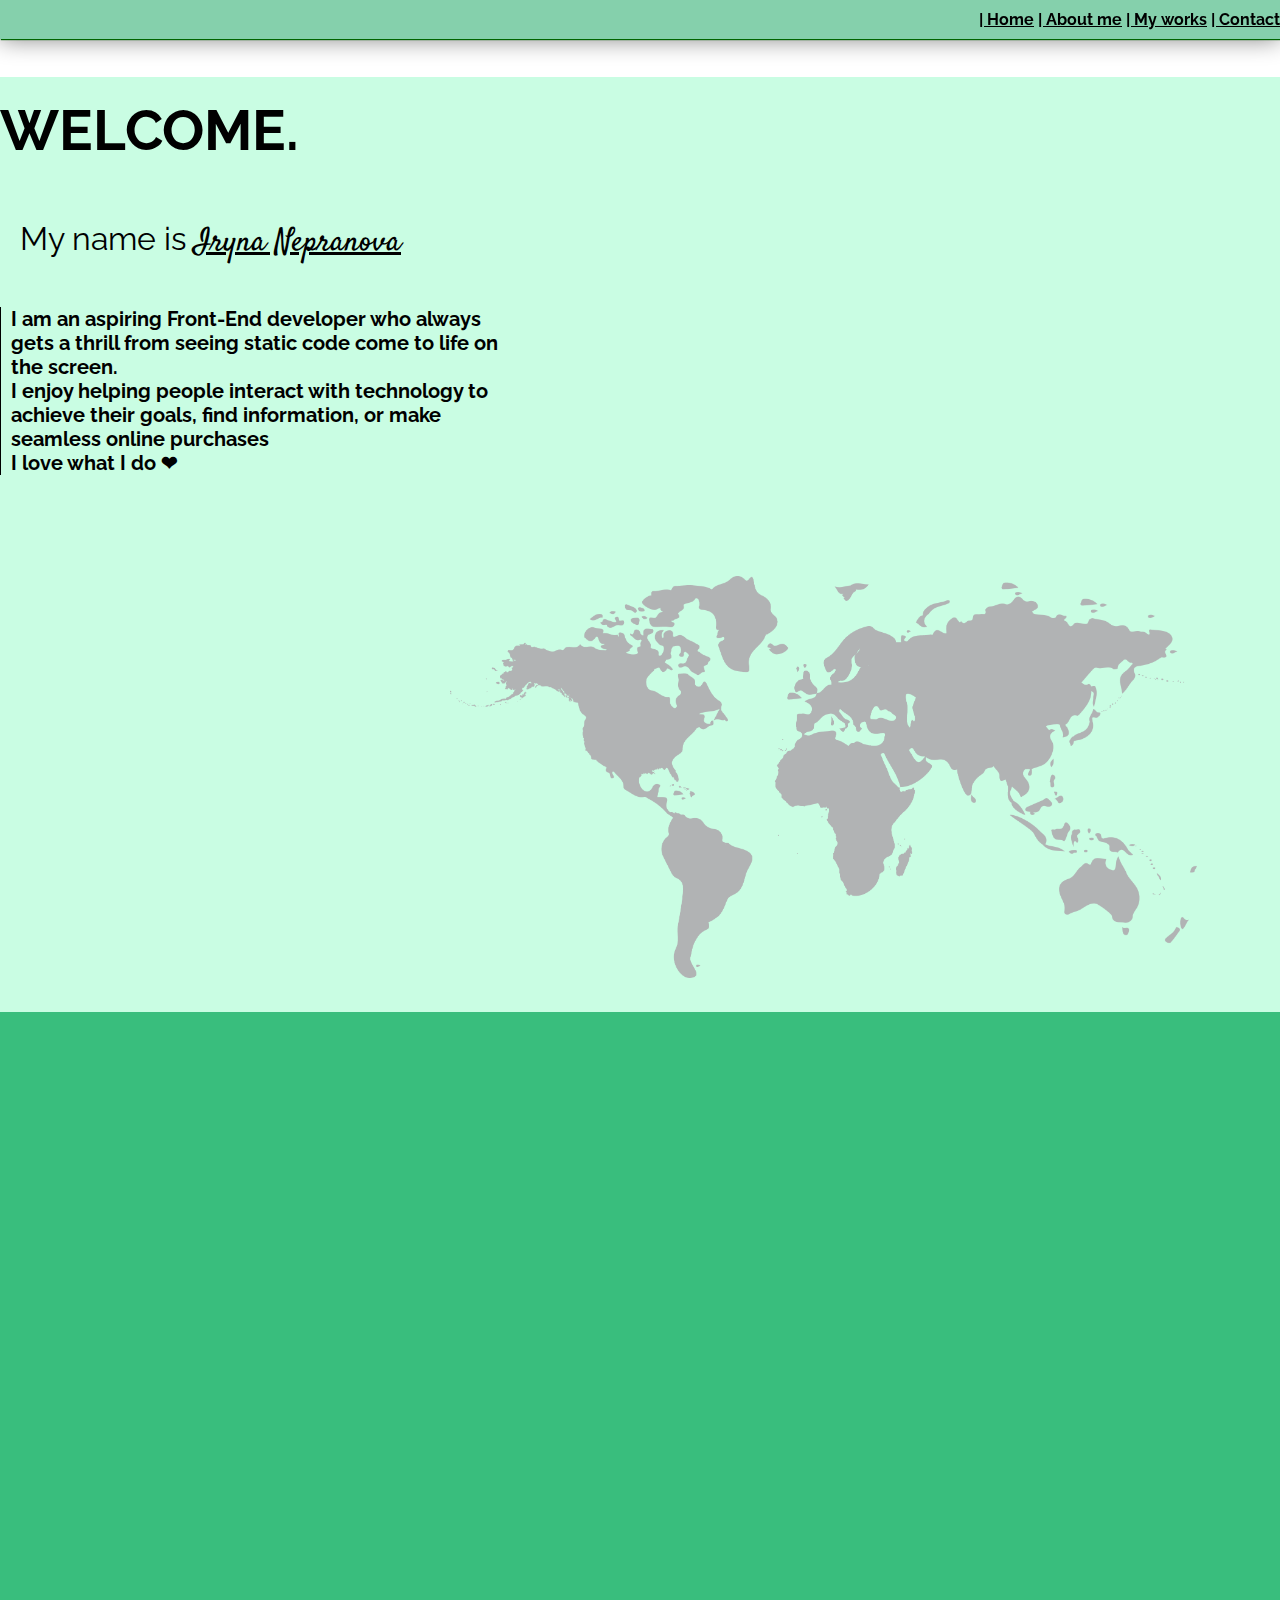
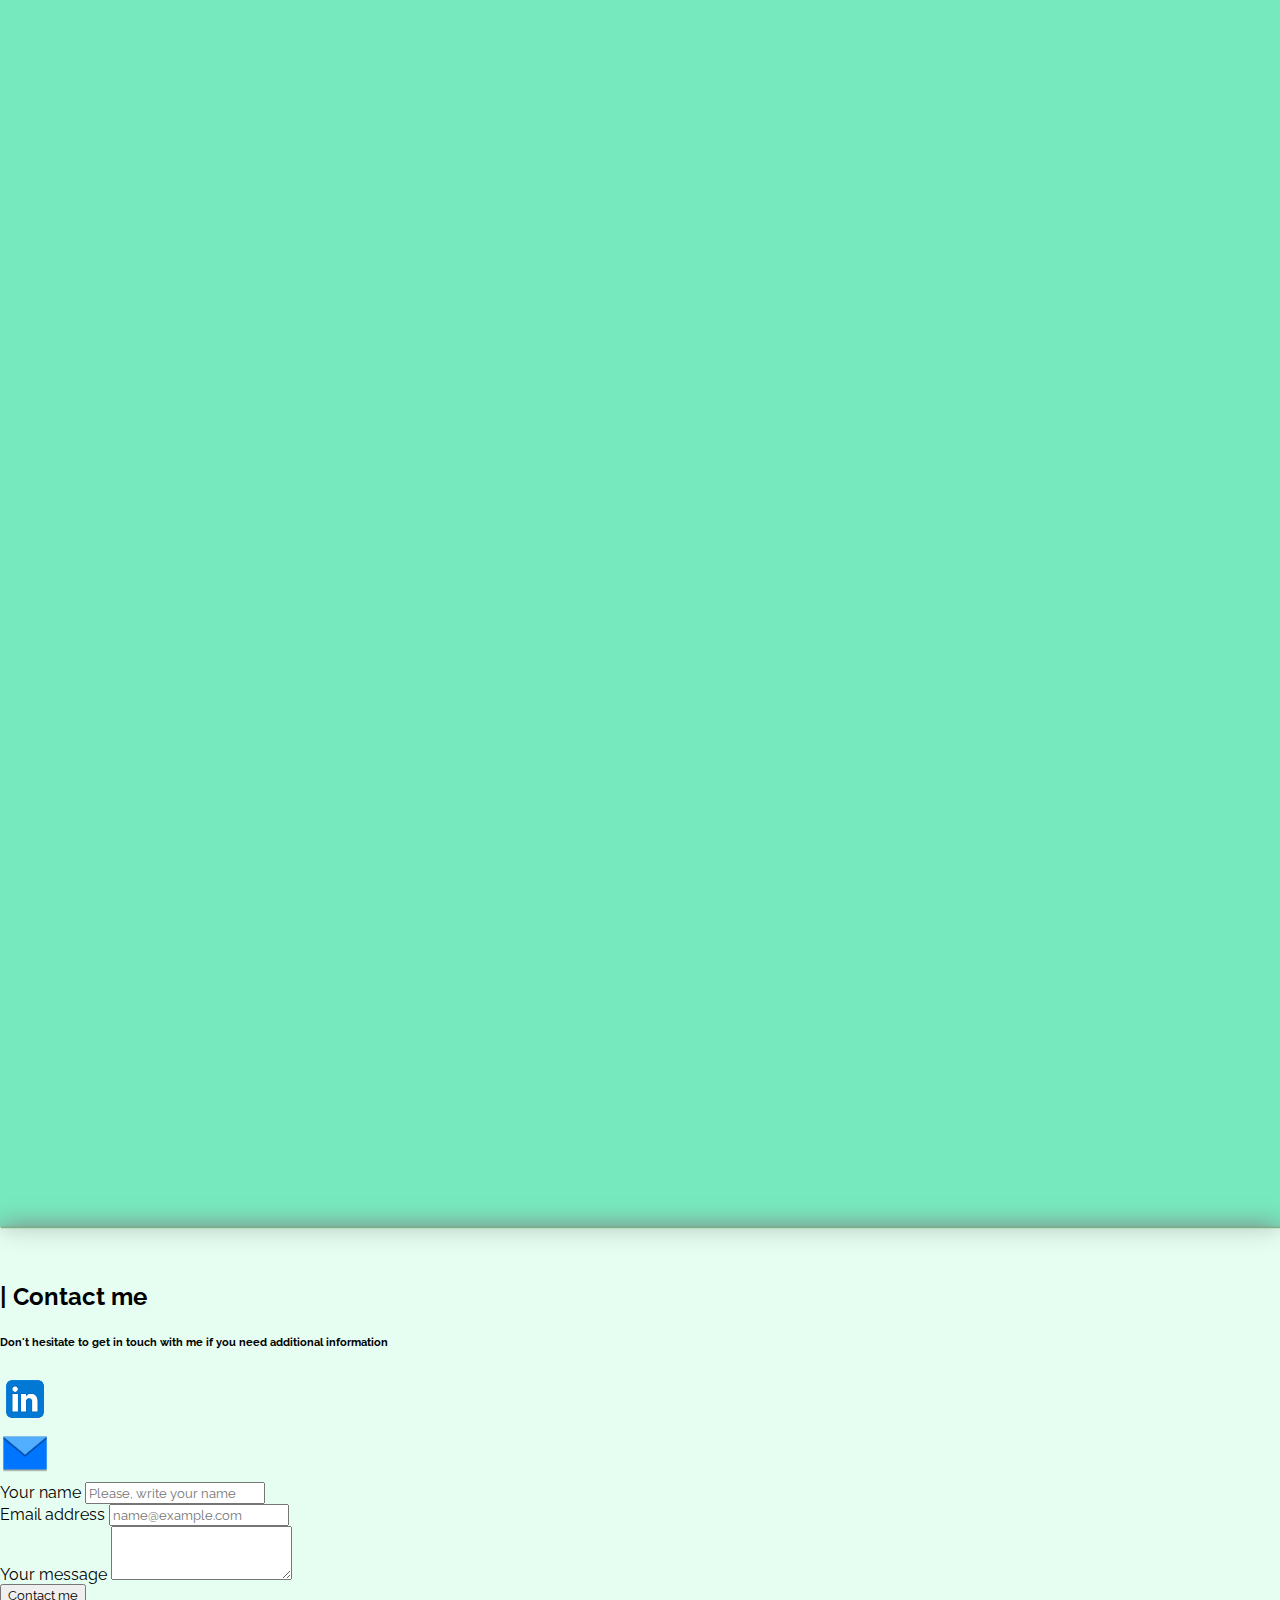
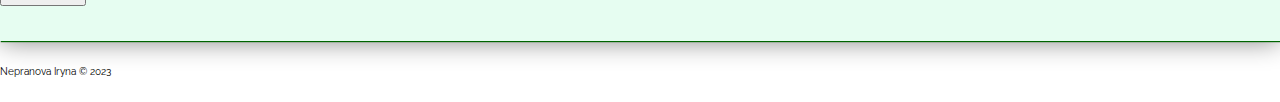
==== commit 057bb5c7: "resume was corrected" ====
--- a/index.html
+++ b/index.html
@@ -142,8 +142,8 @@
           </div>
           <h5 class="text-center skills-title">My Resume and Certificates</h5>
           <div class="about-cards d-flex justify-content-around flex-wrap">
-            <a href="./images/IRYNA_NEPRANOVA_RESUME.pdf" class="card card-icon about-links" target="_blank">
-              <img src="./images/resume.png" alt="icon" class="img-card" />
+            <a href="./images/my_resume.pdf" class="card card-icon about-links" target="_blank">
+              <img src="./images/my_resume.pdf" alt="icon" class="img-card" />
               <p class="card-desr text-center ">My Resume</p>
             </a>
             <a href="https://certificate.ithillel.ua/view/17672927" class="card card-icon about-links" target="_blank">
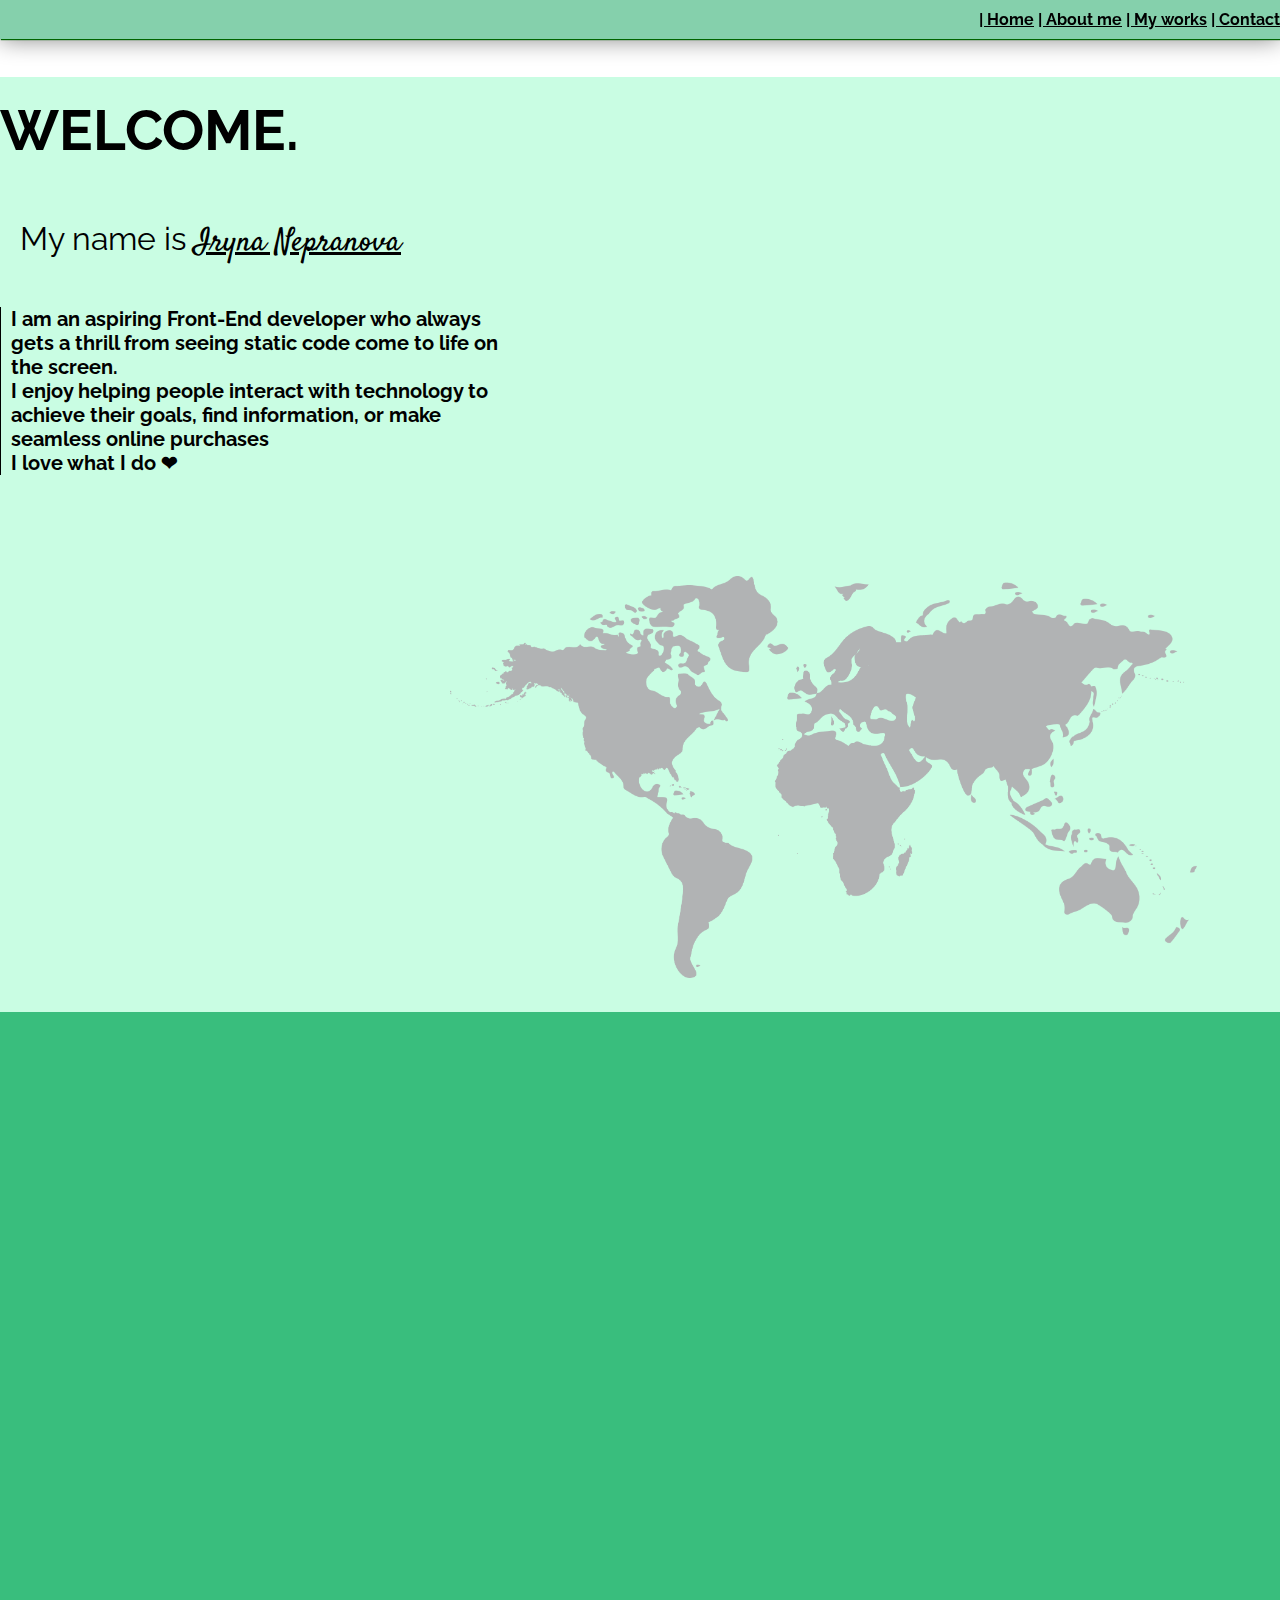
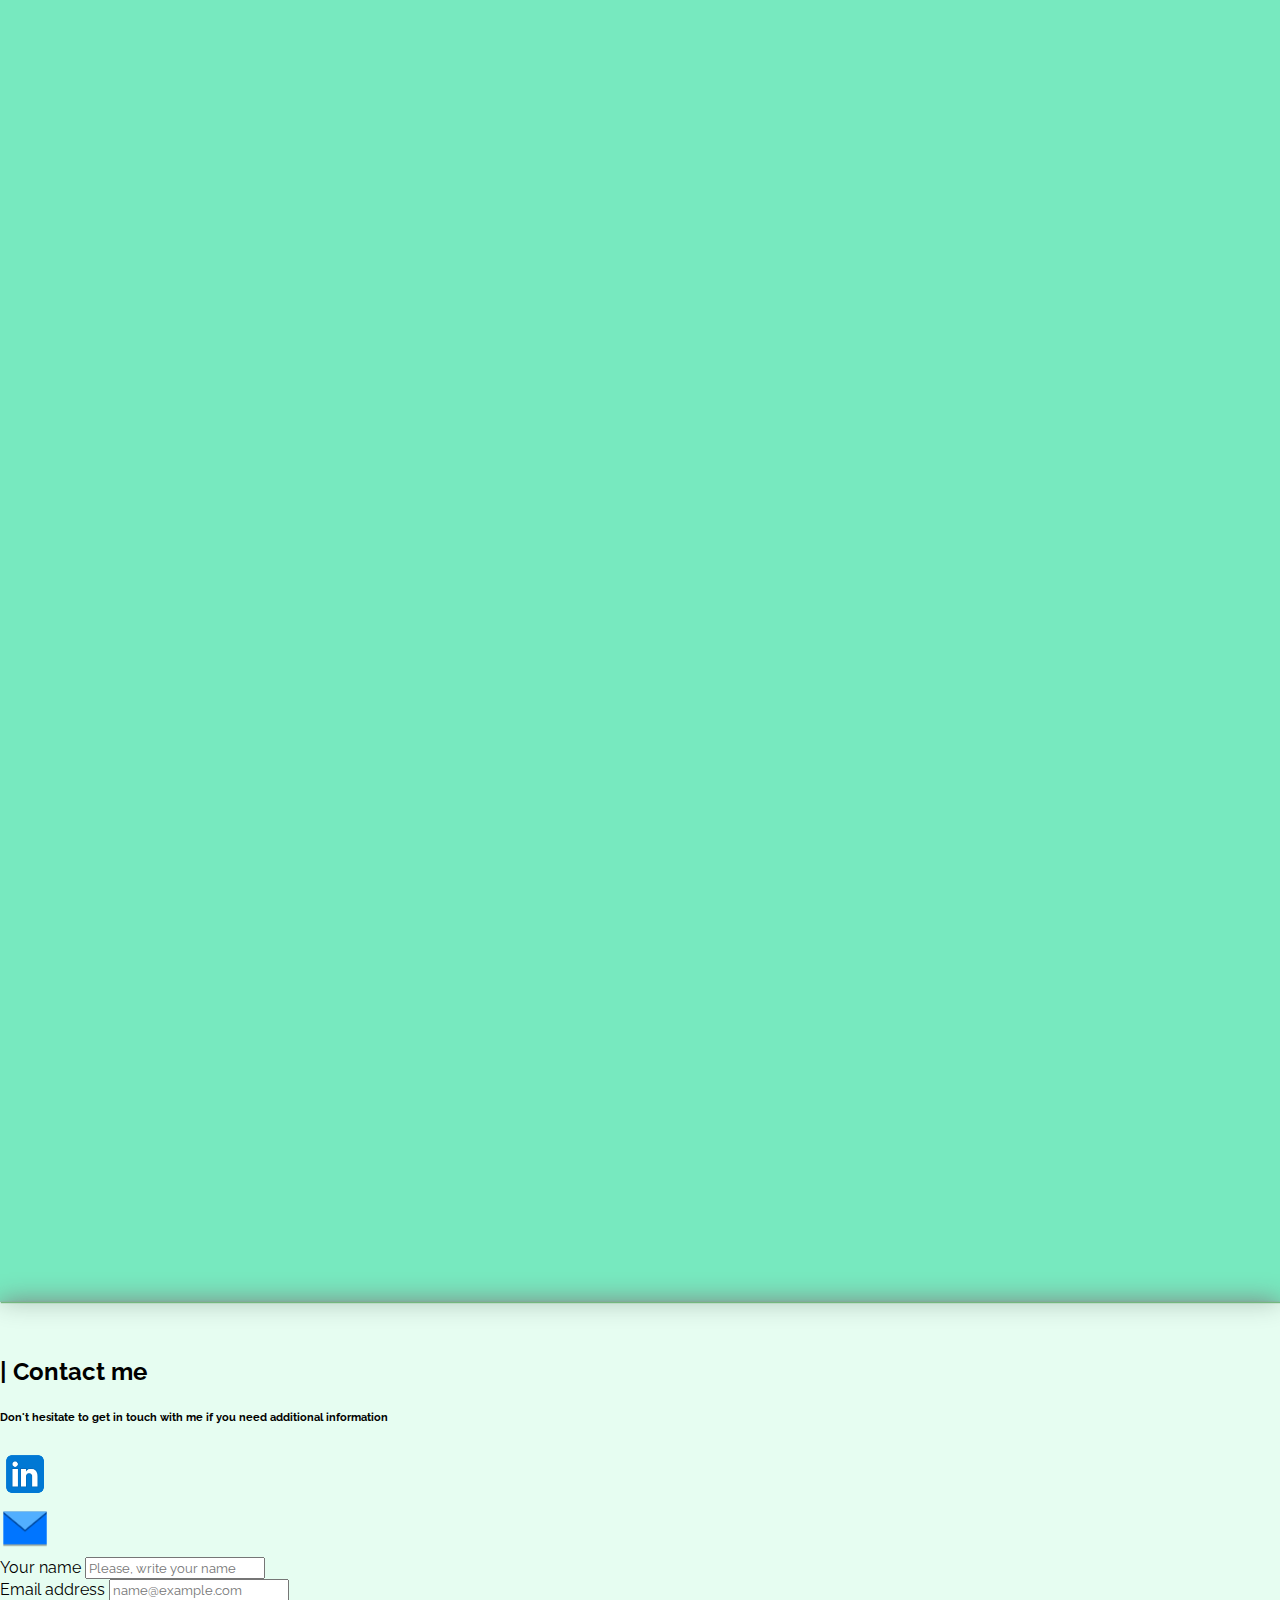
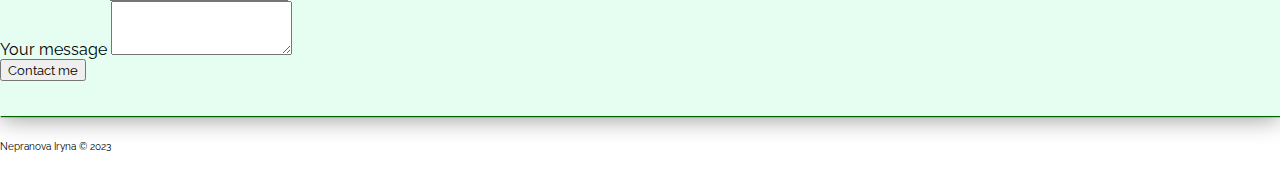
==== commit 5b518dc3: "errors were corrected" ====
--- a/index.html
+++ b/index.html
@@ -143,7 +143,7 @@
           <h5 class="text-center skills-title">My Resume and Certificates</h5>
           <div class="about-cards d-flex justify-content-around flex-wrap">
             <a href="./images/my_resume.pdf" class="card card-icon about-links" target="_blank">
-              <img src="./images/my_resume.pdf" alt="icon" class="img-card" />
+              <img src="./images/resume.png" alt="icon" class="img-card" />
               <p class="card-desr text-center ">My Resume</p>
             </a>
             <a href="https://certificate.ithillel.ua/view/17672927" class="card card-icon about-links" target="_blank">
